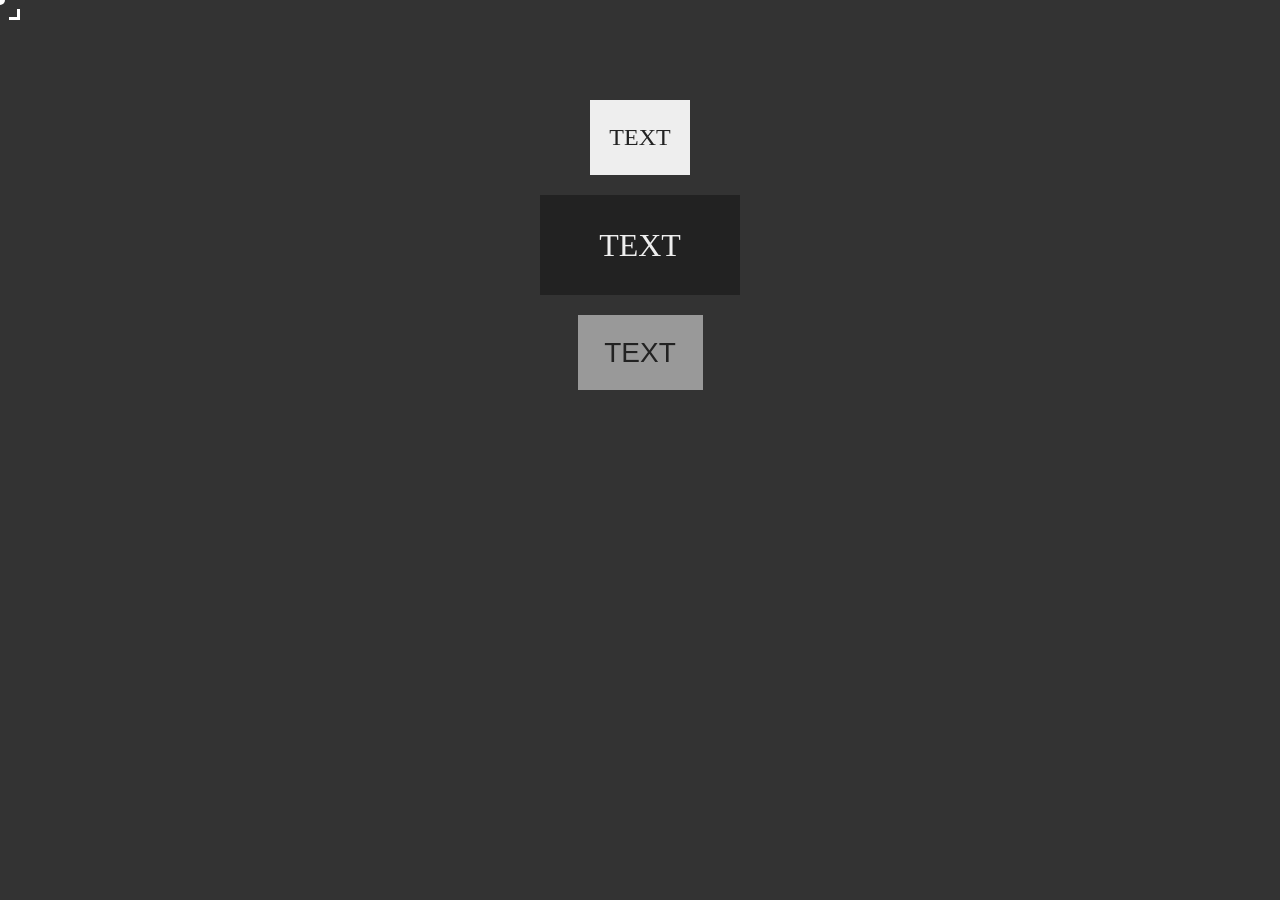
==== 磁吸光标.html @ db995f79 "更新磁吸光标" ====
<!DOCTYPE html>

<html lang="zh">

<head>
    <meta charset="UTF-8">
    <title>Wxxbjs的个人主页</title>
    <link rel="stylesheet" href="StandardLayout.css">
    <style>
        html {
            background: #333;
        }

        html,
        html * {
            cursor: none;
        }

        .cursor-transition {
            transition: translate 0.1s ease-out,
                left 0.15s ease-out,
                top 0.15s ease-out,
                width 0.15s ease-out,
                height 0.15s ease-out;
        }

        #cursor {
            --color: #fff;
            --width: 2.5rem;
            --height: 2.5rem;
            --_len: 0.675rem;
            --border-size: 0.675rem;
            --border-width: 0.2rem;
            position: fixed;
            left: calc(var(--width) / -2);
            top: calc(var(--height) / -2);
            width: var(--width);
            height: var(--height);
        }

        #cursor,
        #cursor * {
            pointer-events: none;
        }

        #cursor>div:not(#cursor>div:nth-child(5)) {
            position: absolute;
            width: var(--border-size);
            height: var(--border-size);
            border-width: var(--border-width);
            border-color: var(--color);
        }

        #cursor>div:nth-child(1) {
            top: 0;
            left: 0;
            border-top-style: solid;
            border-left-style: solid;
        }

        #cursor>div:nth-child(2) {
            top: 0;
            right: 0;
            border-top-style: solid;
            border-right-style: solid;
        }

        #cursor>div:nth-child(3) {
            bottom: 0;
            right: 0;
            border-bottom-style: solid;
            border-right-style: solid;
        }

        #cursor>div:nth-child(4) {
            bottom: 0;
            left: 0;
            border-bottom-style: solid;
            border-left-style: solid;
        }

        #cursor>div:nth-child(5) {
            position: absolute;
            top: calc((var(--height) - var(--_len)) / 2);
            left: calc((var(--width) - var(--_len)) / 2);
            width: var(--_len);
            height: var(--_len);
            background-color: var(--color);
            border-radius: 50%;
        }

        .Adsorption {}

        .center {
            margin: 0 auto;
            display: flex;
            justify-content: center;
            align-items: center;
        }
    </style>
</head>

<body>
    <div id="cursor" class="cursor-transition">
        <div></div>
        <div></div>
        <div></div>
        <div></div>
        <div class="cursor-transition"></div>
    </div>

    <div class="Adsorption center"
        style="width:100px;height:75px;background:#eee;color:#222;font-size:1.5rem;margin-top:100px;">TEXT</div>
    <div class="Adsorption center"
        style="width:200px;height:100px;background:#222;color:#eee;font-size:2rem;margin-top:20px;">TEXT</div>
    <button class="Adsorption center"
        style="width:125px;height:75px;background:#999999;color:#222;font-size:1.75rem;margin-top:20px;">TEXT</button>

    <script>
        const pointer = {
            element: document.querySelector("#cursor"),
            lastX: 0, lastY: 0,
            targetX: 0, targetY: 0,
            cursorX: 0, cursorY: 0,
            ss: 1 - 0.318, L: 4,
            EventTarget: null,
            rafId: null,
            init() {
                window.addEventListener("mousemove", this.move.bind(this));
                this.bind_adsorption_events();
                this.loop();
            },
            loop() {
                //核心吸附逻辑，将目标和当前分离，用loop循环实现迭代
                this.lastX += (this.targetX - this.lastX) / this.L;
                this.lastY += (this.targetY - this.lastY) / this.L;
                this.element.style.transform = `translate(${this.lastX}px, ${this.lastY}px)`;
                this.rafId = requestAnimationFrame(() => this.loop());
            },
            move(e) {
                if (this.EventTarget) {
                    const rect = this.EventTarget.getBoundingClientRect();
                    //目标设置
                    this.targetX = rect.left + rect.width / 2;
                    this.targetY = rect.top + rect.height / 2;
                    //计算 Δs，叠加到当前坐标上
                    this.lastX += this.ss * (e.clientX - this.cursorX);
                    this.lastY += this.ss * (e.clientY - this.cursorY);
                }
                else {
                    //目标设置
                    this.targetX = e.clientX;
                    this.targetY = e.clientY;
                }
                //鼠标位置记录
                this.cursorX = e.clientX;
                this.cursorY = e.clientY;
            },
            bind_adsorption_events() {
                [...document.querySelectorAll(".Adsorption")].forEach(ele => {
                    ele.addEventListener("mouseenter", () => {
                        this.EventTarget = ele;
                        const rect = ele.getBoundingClientRect();
                        this.element.style.setProperty("--width", `${rect.width + 14}px`);
                        this.element.style.setProperty("--height", `${rect.height + 14}px`);
                    });

                    ele.addEventListener("mouseleave", () => {
                        this.EventTarget = null;
                        this.element.style.setProperty("--width", `2.5rem`);
                        this.element.style.setProperty("--height", `2.5rem`);
                    });
                })
            }
        }

        pointer.init();

    </script>
</body>

</html>
---- StandardLayout.css ----
/* 标准盒子布局 */
* {
    margin: 0;
    padding: 0;
    box-sizing: border-box;
}

/* 隐藏滚动条 */
*::-webkit-scrollbar {
    display: none;
}

* {
    scrollbar-width: none;
    -ms-overflow-style: none;
}

button {
    border: none;
}

/* 去掉下划线 */
a {
    text-decoration: none;
}
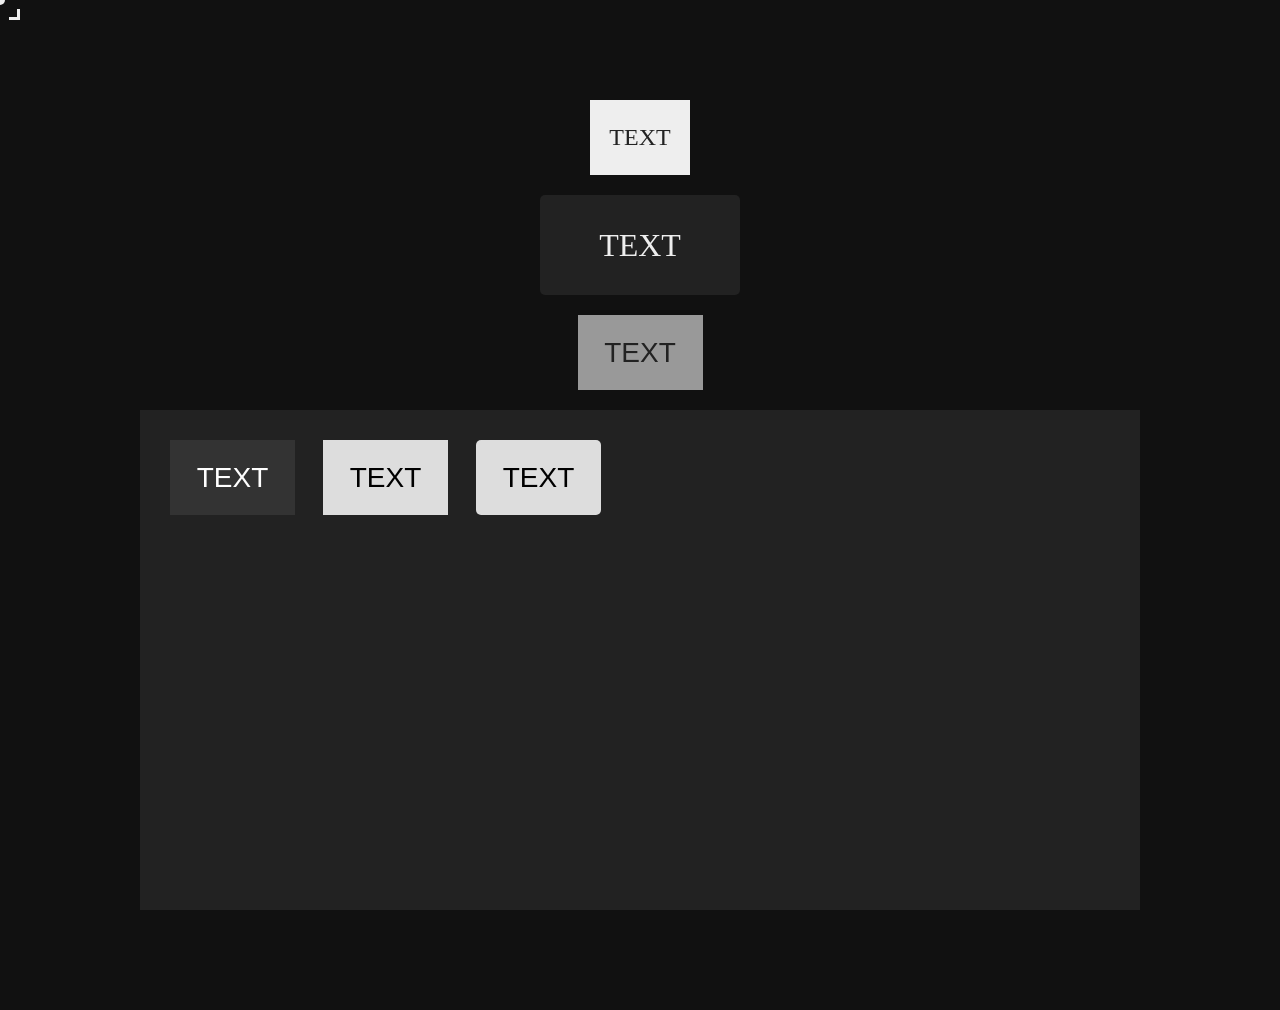
==== commit 8a15bcdc: "优化磁吸光标" ====
--- a/磁吸光标.html
+++ b/磁吸光标.html
@@ -4,11 +4,11 @@
 
 <head>
     <meta charset="UTF-8">
-    <title>Wxxbjs的个人主页</title>
+    <title>磁吸光标</title>
     <link rel="stylesheet" href="StandardLayout.css">
     <style>
         html {
-            background: #333;
+            background: #111;
         }
 
         html,
@@ -16,12 +16,8 @@
             cursor: none;
         }
 
-        .cursor-transition {
-            transition: translate 0.1s ease-out,
-                left 0.15s ease-out,
-                top 0.15s ease-out,
-                width 0.15s ease-out,
-                height 0.15s ease-out;
+        body {
+            margin-bottom: 100px;
         }
 
         #cursor {
@@ -36,6 +32,7 @@
             top: calc(var(--height) / -2);
             width: var(--width);
             height: var(--height);
+            mix-blend-mode: difference;
         }
 
         #cursor,
@@ -43,7 +40,17 @@
             pointer-events: none;
         }
 
-        #cursor>div:not(#cursor>div:nth-child(5)) {
+        #cursor,
+        #cursor-point {
+            transition:
+                translate 0.15s ease-out,
+                left 0.15s ease-out,
+                top 0.15s ease-out,
+                width 0.15s ease-out,
+                height 0.15s ease-out;
+        }
+
+        #cursor-rotator>div {
             position: absolute;
             width: var(--border-size);
             height: var(--border-size);
@@ -51,35 +58,35 @@
             border-color: var(--color);
         }
 
-        #cursor>div:nth-child(1) {
+        #cursor-rotator>div:nth-child(1) {
             top: 0;
             left: 0;
             border-top-style: solid;
             border-left-style: solid;
         }
 
-        #cursor>div:nth-child(2) {
+        #cursor-rotator>div:nth-child(2) {
             top: 0;
             right: 0;
             border-top-style: solid;
             border-right-style: solid;
         }
 
-        #cursor>div:nth-child(3) {
+        #cursor-rotator>div:nth-child(3) {
             bottom: 0;
             right: 0;
             border-bottom-style: solid;
             border-right-style: solid;
         }
 
-        #cursor>div:nth-child(4) {
+        #cursor-rotator>div:nth-child(4) {
             bottom: 0;
             left: 0;
             border-bottom-style: solid;
             border-left-style: solid;
         }
 
-        #cursor>div:nth-child(5) {
+        #cursor-point {
             position: absolute;
             top: calc((var(--height) - var(--_len)) / 2);
             left: calc((var(--width) - var(--_len)) / 2);
@@ -89,6 +96,23 @@
             border-radius: 50%;
         }
 
+        #cursor-rotator {
+            width: 100%;
+            height: 100%;
+            animation: spin 0.5s linear infinite;
+        }
+
+        @keyframes spin {
+            100% {
+                transform: rotate(90deg);
+            }
+        }
+
+        #cursor-rotator.stop {
+            animation: none;
+            /* 停止旋转 */
+        }
+
         .Adsorption {}
 
         .center {
@@ -101,74 +125,127 @@
 </head>
 
 <body>
-    <div id="cursor" class="cursor-transition">
-        <div></div>
-        <div></div>
-        <div></div>
-        <div></div>
-        <div class="cursor-transition"></div>
+    <div id="cursor">
+        <div id="cursor-rotator">
+            <div></div>
+            <div></div>
+            <div></div>
+            <div></div>
+        </div>
+        <div id="cursor-point"></div>
     </div>
 
     <div class="Adsorption center"
         style="width:100px;height:75px;background:#eee;color:#222;font-size:1.5rem;margin-top:100px;">TEXT</div>
-    <div class="Adsorption center"
-        style="width:200px;height:100px;background:#222;color:#eee;font-size:2rem;margin-top:20px;">TEXT</div>
+    <div class="Adsorption center" style="width:200px;height:100px;background:#222;color:#eee;font-size:2rem;margin-top:20px;
+        border-radius: 5px;">TEXT</div>
     <button class="Adsorption center"
         style="width:125px;height:75px;background:#999999;color:#222;font-size:1.75rem;margin-top:20px;">TEXT</button>
+    <div class=""
+        style="width:1000px;height:500px;background:#222;color:#eee;font-size:2rem;margin:0 auto;margin-top:20px;padding:20px;">
+        <button class="Adsorption"
+            style="width:125px;height:75px;background:#333;color:#fff;font-size:1.75rem;margin:10px;">TEXT</button>
+        <button class=""
+            style="width:125px;height:75px;background:#ddd;color:#000;font-size:1.75rem;margin:10px;">TEXT</button>
+        <button class="Adsorption" style="width:125px;height:75px;background:#ddd;color:#000;font-size:1.75rem;margin:10px;
+                   border-radius: 5px;">TEXT</button>
+    </div>
 
     <script>
+
+        //点类。
+        class pos {
+            constructor(x = 0, y = 0) {
+                this.x = x;
+                this.y = y;
+            }
+        }
+
+        //不是猫。是current and target。简称CAT系统。
+        class CAT {
+            constructor(fraction = 1, current = new pos(), target = new pos()) {
+                this.fraction = fraction;
+                this.x = current.x;
+                this.y = current.y;
+                this.target = target;
+            }
+            StepTnterpolation() {
+                this.x += (this.target.x - this.x) / this.fraction;
+                this.y += (this.target.y - this.y) / this.fraction;
+            }
+        }
+
+        //光标对象
         const pointer = {
-            element: document.querySelector("#cursor"),
-            lastX: 0, lastY: 0,
-            targetX: 0, targetY: 0,
-            cursorX: 0, cursorY: 0,
-            ss: 1 - 0.318, L: 4,
+            frameElement: document.querySelector("#cursor"),
+            pointElement: document.querySelector("#cursor-point"),
+            rotateElement: document.querySelector("#cursor-rotator"),
+            suction: 1 - 0.318,
+            frame: new CAT(4),//框的插值系统
+            point: new CAT(4),//点的插值系统
+            cursor: new pos(),//记录鼠标的位置
             EventTarget: null,
             rafId: null,
+            angle: 0,
             init() {
                 window.addEventListener("mousemove", this.move.bind(this));
                 this.bind_adsorption_events();
                 this.loop();
+                this.runRotate();
+            },
+            runRotate() {
+                this.rotateElement.classList.remove("stop");
+            },
+            stopRotate() {
+                this.rotateElement.classList.add("stop");
             },
             loop() {
                 //核心吸附逻辑，将目标和当前分离，用loop循环实现迭代
-                this.lastX += (this.targetX - this.lastX) / this.L;
-                this.lastY += (this.targetY - this.lastY) / this.L;
-                this.element.style.transform = `translate(${this.lastX}px, ${this.lastY}px)`;
+                this.frame.StepTnterpolation();
+                this.point.StepTnterpolation();
+                this.frameElement.style.transform = `translate(${this.frame.x}px, ${this.frame.y}px)`;
+                this.pointElement.style.transform = `translate(${this.point.x - this.frame.x}px, ${this.point.y - this.frame.y}px)`;
                 this.rafId = requestAnimationFrame(() => this.loop());
             },
             move(e) {
+                //核心函数
                 if (this.EventTarget) {
                     const rect = this.EventTarget.getBoundingClientRect();
                     //目标设置
-                    this.targetX = rect.left + rect.width / 2;
-                    this.targetY = rect.top + rect.height / 2;
-                    //计算 Δs，叠加到当前坐标上
-                    this.lastX += this.ss * (e.clientX - this.cursorX);
-                    this.lastY += this.ss * (e.clientY - this.cursorY);
+                    this.frame.target.x = rect.left + rect.width / 2;
+                    this.frame.target.y = rect.top + rect.height / 2;
+                    //关键：计算 Δs，叠加到框的当前坐标上
+                    this.frame.x += this.suction * (e.clientX - this.cursor.x);
+                    this.frame.y += this.suction * (e.clientY - this.cursor.y);
                 }
                 else {
                     //目标设置
-                    this.targetX = e.clientX;
-                    this.targetY = e.clientY;
+                    this.frame.target.x = e.clientX;
+                    this.frame.target.y = e.clientY;
                 }
+                //点的目标设置（永远追随鼠标）
+                this.point.target.x = e.clientX;
+                this.point.target.y = e.clientY;
                 //鼠标位置记录
-                this.cursorX = e.clientX;
-                this.cursorY = e.clientY;
+                this.cursor.x = e.clientX;
+                this.cursor.y = e.clientY;
+
             },
             bind_adsorption_events() {
                 [...document.querySelectorAll(".Adsorption")].forEach(ele => {
                     ele.addEventListener("mouseenter", () => {
+                        this.stopRotate();
                         this.EventTarget = ele;
                         const rect = ele.getBoundingClientRect();
-                        this.element.style.setProperty("--width", `${rect.width + 14}px`);
-                        this.element.style.setProperty("--height", `${rect.height + 14}px`);
+                        this.frameElement.style.setProperty("--width", `${rect.width + 14}px`);
+                        this.frameElement.style.setProperty("--height", `${rect.height + 14}px`);
                     });
 
                     ele.addEventListener("mouseleave", () => {
+                        this.runRotate();
                         this.EventTarget = null;
-                        this.element.style.setProperty("--width", `2.5rem`);
-                        this.element.style.setProperty("--height", `2.5rem`);
+                        this.frameElement.style.setProperty("--width", `2.5rem`);
+                        this.frameElement.style.setProperty("--height", `2.5rem`);
                     });
                 })
             }
--- a/StandardLayout.css
+++ b/StandardLayout.css
@@ -15,6 +15,7 @@
     -ms-overflow-style: none;
 }
 
+/* 边框擦除 */
 button {
     border: none;
 }
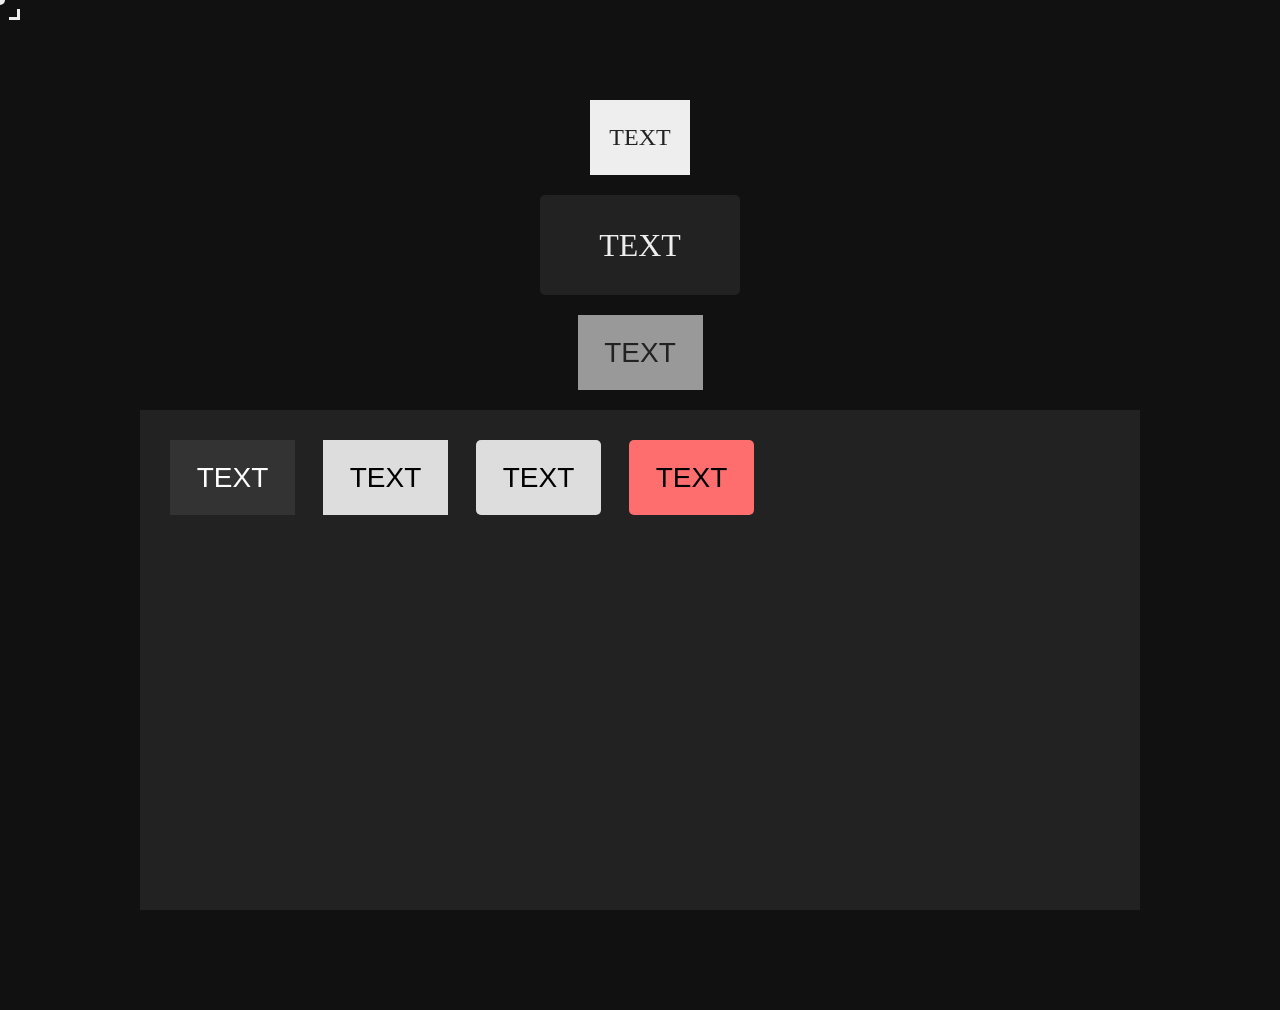
==== commit 4e2a2093: "磁吸光标 史诗级优化，大量解耦与抽象" ====
--- a/磁吸光标.html
+++ b/磁吸光标.html
@@ -13,7 +13,7 @@
 
         html,
         html * {
-            cursor: none;
+            cursor: none !important;
         }
 
         body {
@@ -37,6 +37,7 @@
 
         #cursor,
         #cursor * {
+            z-index: 2147483647;
             pointer-events: none;
         }
 
@@ -50,7 +51,7 @@
                 height 0.15s ease-out;
         }
 
-        #cursor-rotator>div {
+        #cursor-body>div {
             position: absolute;
             width: var(--border-size);
             height: var(--border-size);
@@ -58,28 +59,28 @@
             border-color: var(--color);
         }
 
-        #cursor-rotator>div:nth-child(1) {
+        #cursor-body>div:nth-child(1) {
             top: 0;
             left: 0;
             border-top-style: solid;
             border-left-style: solid;
         }
 
-        #cursor-rotator>div:nth-child(2) {
+        #cursor-body>div:nth-child(2) {
             top: 0;
             right: 0;
             border-top-style: solid;
             border-right-style: solid;
         }
 
-        #cursor-rotator>div:nth-child(3) {
+        #cursor-body>div:nth-child(3) {
             bottom: 0;
             right: 0;
             border-bottom-style: solid;
             border-right-style: solid;
         }
 
-        #cursor-rotator>div:nth-child(4) {
+        #cursor-body>div:nth-child(4) {
             bottom: 0;
             left: 0;
             border-bottom-style: solid;
@@ -96,9 +97,11 @@
             border-radius: 50%;
         }
 
-        #cursor-rotator {
+        #cursor-body {
             width: 100%;
             height: 100%;
+            transition:
+                animation 0.15s ease-out;
             animation: spin 0.5s linear infinite;
         }
 
@@ -108,9 +111,9 @@
             }
         }
 
-        #cursor-rotator.stop {
+        #cursor-body.stop {
+            /* 停止旋转 */
             animation: none;
-            /* 停止旋转 */
         }
 
         .Adsorption {}
@@ -126,7 +129,7 @@
 
 <body>
     <div id="cursor">
-        <div id="cursor-rotator">
+        <div id="cursor-body">
             <div></div>
             <div></div>
             <div></div>
@@ -135,19 +138,21 @@
         <div id="cursor-point"></div>
     </div>
 
-    <div class="Adsorption center"
+    <div id="ele1" class="Adsorption center"
         style="width:100px;height:75px;background:#eee;color:#222;font-size:1.5rem;margin-top:100px;">TEXT</div>
-    <div class="Adsorption center" style="width:200px;height:100px;background:#222;color:#eee;font-size:2rem;margin-top:20px;
+    <div id="ele2" class="Adsorption center" style="width:200px;height:100px;background:#222;color:#eee;font-size:2rem;margin-top:20px;
         border-radius: 5px;">TEXT</div>
-    <button class="Adsorption center"
+    <button id="ele3" class="Adsorption center"
         style="width:125px;height:75px;background:#999999;color:#222;font-size:1.75rem;margin-top:20px;">TEXT</button>
     <div class=""
         style="width:1000px;height:500px;background:#222;color:#eee;font-size:2rem;margin:0 auto;margin-top:20px;padding:20px;">
-        <button class="Adsorption"
+        <button id="ele4" class="Adsorption"
             style="width:125px;height:75px;background:#333;color:#fff;font-size:1.75rem;margin:10px;">TEXT</button>
-        <button class=""
+        <button id="ele5" class=""
             style="width:125px;height:75px;background:#ddd;color:#000;font-size:1.75rem;margin:10px;">TEXT</button>
-        <button class="Adsorption" style="width:125px;height:75px;background:#ddd;color:#000;font-size:1.75rem;margin:10px;
+        <button id="ele6" class="Adsorption" style="width:125px;height:75px;background:#ddd;color:#000;font-size:1.75rem;margin:10px;
+                   border-radius: 5px;">TEXT</button>
+        <button id="ele7" class="Adsorption" style="width:125px;height:75px;background:#ff6e6e;color:#000;font-size:1.75rem;margin:10px;
                    border-radius: 5px;">TEXT</button>
     </div>
 
@@ -161,7 +166,7 @@
             }
         }
 
-        //不是猫。是current and target。简称CAT系统。
+        //不是猫。是current and target。简称CAT系统。插值系统。或者纯粹记录当前坐标和新坐标。
         class CAT {
             constructor(fraction = 1, current = new pos(), target = new pos()) {
                 this.fraction = fraction;
@@ -176,31 +181,30 @@
         }
 
         //光标对象
+        //第一次 OOP 。有点紧张。（？）
+        //第二次完全自主的 OOP 。有点好玩。
+        //第三次进行 OOP 。步入佳境。
         const pointer = {
-            frameElement: document.querySelector("#cursor"),
-            pointElement: document.querySelector("#cursor-point"),
-            rotateElement: document.querySelector("#cursor-rotator"),
-            suction: 1 - 0.318,
+            frameElement: document.getElementById("cursor"),
+            pointElement: document.getElementById("cursor-point"),
+            bodyElement: document.getElementById("cursor-body"),
+            suction: 1 - 0.318,//磁吸系数，越小吸力越强
             frame: new CAT(4),//框的插值系统
             point: new CAT(4),//点的插值系统
-            cursor: new pos(),//记录鼠标的位置
-            EventTarget: null,
-            rafId: null,
-            angle: 0,
+            cursor: new CAT(),//记录鼠标的位置系统（不特别利用插值）
+            EventTarget: null,//记录所磁吸的元素（没有就用null占位）
+            rect: null,//元素信息对象
+            rafId: null,//迭帧器
+            rule: ".Adsorption",//磁吸规则（CSS选择器）
+            pd: false,//选中状态系统（false未选中，true选中）
             init() {
                 window.addEventListener("mousemove", this.move.bind(this));
-                this.bind_adsorption_events();
                 this.loop();
                 this.runRotate();
             },
-            runRotate() {
-                this.rotateElement.classList.remove("stop");
-            },
-            stopRotate() {
-                this.rotateElement.classList.add("stop");
-            },
             loop() {
                 //核心吸附逻辑，将目标和当前分离，用loop循环实现迭代
+                this.update();
                 this.frame.StepTnterpolation();
                 this.point.StepTnterpolation();
                 this.frameElement.style.transform = `translate(${this.frame.x}px, ${this.frame.y}px)`;
@@ -208,46 +212,64 @@
                 this.rafId = requestAnimationFrame(() => this.loop());
             },
             move(e) {
+                //解耦，只记录鼠标坐标
+                this.cursor.target.x = e.clientX;
+                this.cursor.target.y = e.clientY;
+            },
+            update() {
                 //核心函数
-                if (this.EventTarget) {
-                    const rect = this.EventTarget.getBoundingClientRect();
-                    //目标设置
-                    this.frame.target.x = rect.left + rect.width / 2;
-                    this.frame.target.y = rect.top + rect.height / 2;
-                    //关键：计算 Δs，叠加到框的当前坐标上
-                    this.frame.x += this.suction * (e.clientX - this.cursor.x);
-                    this.frame.y += this.suction * (e.clientY - this.cursor.y);
+                //事实获取光标当前元素（绕开事件绑定地狱和不可控行为）
+                const currentTarget = document.elementFromPoint(this.cursor.target.x, this.cursor.target.y);
+                //判断元素是否满足磁吸条件
+                if (currentTarget?.matches?.(this.rule)) {
+                    //特别的，元素必须实时更新
+                    //为何一定要冗余赋值呢。
+                    //不同元素同时判断可以吸附就始终会进这个分支，此时不赋值那就是错的。
+                    //而且同一个元素自己的属性可能也会变
+                    //综上，敢避免冗余就等掉吧。（？）
+                    this.stopRotate();
+                    this.EventTarget = currentTarget;
+                    this.rect = this.EventTarget.getBoundingClientRect();
+                    this.frameElement.style.setProperty("--width", `${this.rect.width + 14}px`);
+                    this.frameElement.style.setProperty("--height", `${this.rect.height + 14}px`);
+                    this.pd = true;
+                }
+                //避免冗余配置（因为元素都已经爆炸了。只要状态下降的时候配置一遍就行了。）
+                else if (this.pd) {
+                    this.runRotate();
+                    this.EventTarget = null;
+                    this.frameElement.style.setProperty("--width", `2.5rem`);
+                    this.frameElement.style.setProperty("--height", `2.5rem`);
+                    this.pd = false;
+                }
+                //处理磁吸逻辑
+                if (this.EventTarget && this.EventTarget.style.display !== "none") {
+                    //框的目标设置
+                    this.frame.target.x = this.rect.left + this.rect.width / 2;
+                    this.frame.target.y = this.rect.top + this.rect.height / 2;
+                    //关键：计算 Δs，叠加到框的当前坐标上，从而实现吸附上的拉扯
+                    this.frame.x += this.suction * (this.cursor.target.x - this.cursor.x);
+                    this.frame.y += this.suction * (this.cursor.target.y - this.cursor.y);
                 }
                 else {
-                    //目标设置
-                    this.frame.target.x = e.clientX;
-                    this.frame.target.y = e.clientY;
+                    //解除锁定
+                    this.EventTarget = null;
+                    //框的目标设置
+                    this.frame.target.x = this.cursor.target.x;
+                    this.frame.target.y = this.cursor.target.y;
                 }
                 //点的目标设置（永远追随鼠标）
-                this.point.target.x = e.clientX;
-                this.point.target.y = e.clientY;
-                //鼠标位置记录
-                this.cursor.x = e.clientX;
-                this.cursor.y = e.clientY;
-
-            },
-            bind_adsorption_events() {
-                [...document.querySelectorAll(".Adsorption")].forEach(ele => {
-                    ele.addEventListener("mouseenter", () => {
-                        this.stopRotate();
-                        this.EventTarget = ele;
-                        const rect = ele.getBoundingClientRect();
-                        this.frameElement.style.setProperty("--width", `${rect.width + 14}px`);
-                        this.frameElement.style.setProperty("--height", `${rect.height + 14}px`);
-                    });
-
-                    ele.addEventListener("mouseleave", () => {
-                        this.runRotate();
-                        this.EventTarget = null;
-                        this.frameElement.style.setProperty("--width", `2.5rem`);
-                        this.frameElement.style.setProperty("--height", `2.5rem`);
-                    });
-                })
+                this.point.target.x = this.cursor.target.x;
+                this.point.target.y = this.cursor.target.y;
+                //更新鼠标位置记录
+                this.cursor.x = this.cursor.target.x;
+                this.cursor.y = this.cursor.target.y;
+            },
+            runRotate() {
+                this.bodyElement.classList.remove("stop");
+            },
+            stopRotate() {
+                this.bodyElement.classList.add("stop");
             }
         }
 
